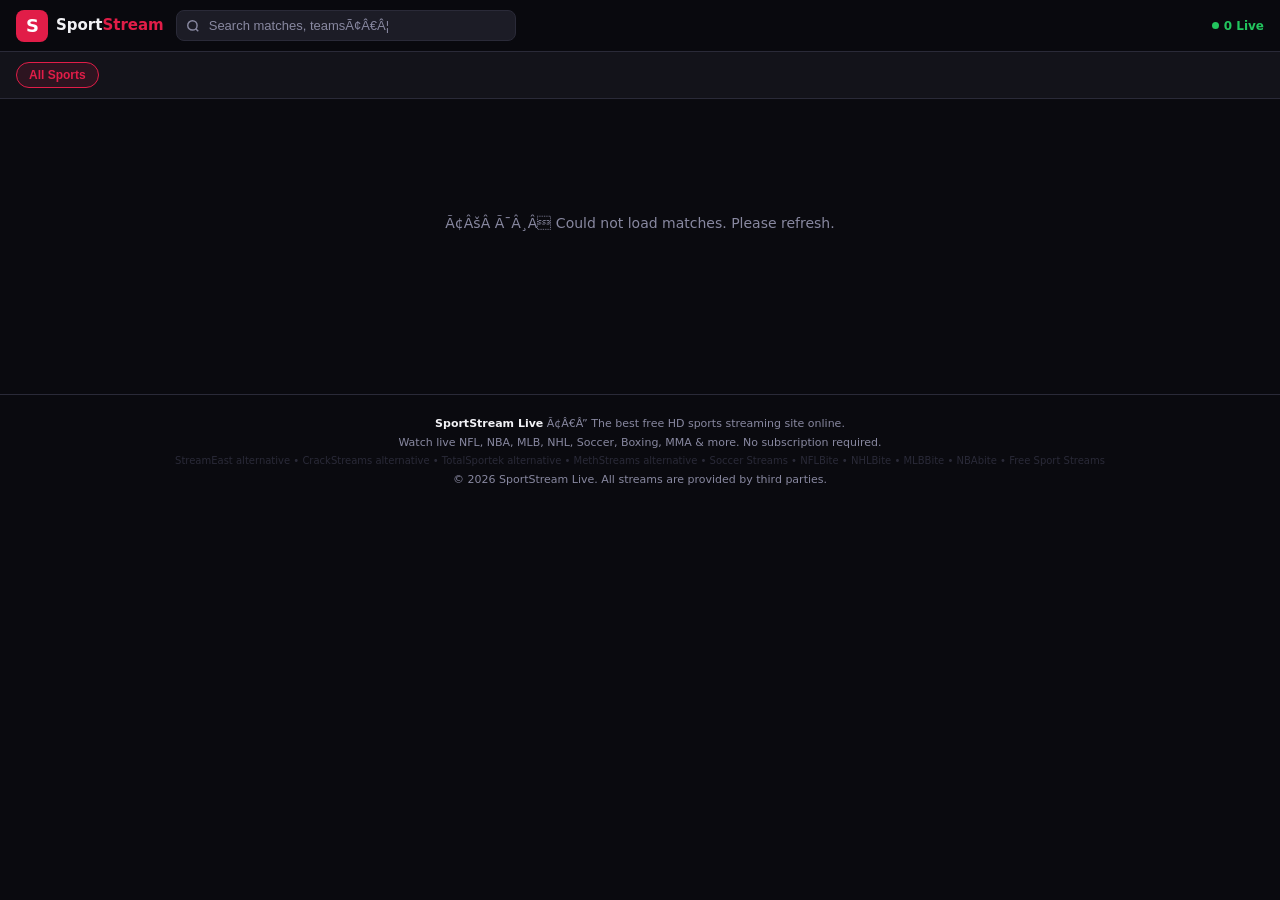
==== index.html @ 0fc3e932 "Initial site build [skip ci]" ====
<!DOCTYPE html>
<html lang="en">
<head>
  <meta charset="UTF-8" />
  <meta name="viewport" content="width=device-width, initial-scale=1.0" />
  <title>SportStream Live Ã¢Â€Â“ StreamEast & CrackStreams Alternative | Free Sports Streaming</title>
  <meta name="description" content="Best StreamEast alternative. Watch free live sports streams like CrackStreams, TotalSportek & MethStreams. NFL, NBA, MLB, NHL, Soccer, Boxing, MMA streams Ã¢Â€Â“ no subscription needed." />
  <meta name="keywords" content="streameast, crackstreams, totalsportek, methstreams, soccer streams, nfl bite, nhl bite, mlb bite, nba bite, live sports streaming, free sports streams, streameast alternative, crackstreams live, watch sports online, live football stream, live soccer stream, NFL stream, NBA stream, MLB stream, NHL stream, boxing stream, MMA stream, UFC stream, live match streaming, sports live TV, HD sports stream, sport stream free, watch live games online, sports streaming 2026, streameast.live, nflbite, nhlbite, mlbbite, nbabite, free nfl streams, free nba streams, free soccer streams" />
  <meta name="robots" content="index, follow, max-image-preview:large, max-snippet:-1, max-video-preview:-1" />
  <meta name="author" content="SportStream Live" />
  <link rel="canonical" href="https://arkhan66648.github.io/streamymaxapi-primary/" />

  <!-- Open Graph -->
  <meta property="og:type" content="website" />
  <meta property="og:title" content="SportStream Live Ã¢Â€Â“ StreamEast & CrackStreams Alternative | Free Sports Streaming" />
  <meta property="og:description" content="Top StreamEast & CrackStreams alternative. Free HD sports streams Ã¢Â€Â“ NFL, NBA, MLB, NHL, Soccer, Boxing, MMA. Watch all today's live matches free." />
  <meta property="og:url" content="https://arkhan66648.github.io/streamymaxapi-primary/" />
  <meta property="og:site_name" content="SportStream Live" />
  <meta property="og:image" content="https://arkhan66648.github.io/streamymaxapi-primary/og-image.png" />

  <!-- Twitter Card -->
  <meta name="twitter:card" content="summary_large_image" />
  <meta name="twitter:title" content="SportStream Live Ã¢Â€Â“ StreamEast & CrackStreams Alternative" />
  <meta name="twitter:description" content="Best free sports streaming site. StreamEast, CrackStreams, TotalSportek alternative Ã¢Â€Â“ Soccer, NFL, NBA, NHL, MLB, Boxing, MMA live streams." />

  <!-- Schema.org structured data -->
  <script type="application/ld+json">
  {
    "@context": "https://schema.org",
    "@type": "WebSite",
    "name": "SportStream Live",
    "url": "https://arkhan66648.github.io/streamymaxapi-primary/",
    "description": "Best StreamEast and CrackStreams alternative. Free live sports streaming Ã¢Â€Â“ Soccer, NFL, NBA, MLB, NHL, Boxing, MMA. Better than TotalSportek, MethStreams, NFLBite, NHLBite, MLBBite.",
    "potentialAction": {
      "@type": "SearchAction",
      "target": "https://arkhan66648.github.io/streamymaxapi-primary/?q={search_term_string}",
      "query-input": "required name=search_term_string"
    }
  }
  </script>

  <!-- Favicons Ã¢Â€Â“ SVG "S" letter -->
  <link rel="icon" type="image/svg+xml" href="data:image/svg+xml,%3Csvg xmlns='http://www.w3.org/2000/svg' viewBox='0 0 32 32'%3E%3Crect width='32' height='32' rx='8' fill='%23e11d48'/%3E%3Ctext x='50%25' y='50%25' dominant-baseline='central' text-anchor='middle' font-family='Arial Black,sans-serif' font-weight='900' font-size='20' fill='white'%3ES%3C/text%3E%3C/svg%3E" />
  <link rel="apple-touch-icon" href="data:image/svg+xml,%3Csvg xmlns='http://www.w3.org/2000/svg' viewBox='0 0 180 180'%3E%3Crect width='180' height='180' rx='40' fill='%23e11d48'/%3E%3Ctext x='50%25' y='50%25' dominant-baseline='central' text-anchor='middle' font-family='Arial Black,sans-serif' font-weight='900' font-size='110' fill='white'%3ES%3C/text%3E%3C/svg%3E" />
  <meta name="theme-color" content="#e11d48" />

  <style>
    *, *::before, *::after { box-sizing: border-box; margin: 0; padding: 0; }

    :root {
      --red: #e11d48;
      --red-dark: #be123c;
      --bg: #0a0a0f;
      --surface: #13131a;
      --surface2: #1c1c26;
      --border: #2a2a38;
      --text: #f1f1f5;
      --muted: #8888a0;
      --live: #22c55e;
      --radius: 10px;
      --font: -apple-system, BlinkMacSystemFont, 'Segoe UI', system-ui, sans-serif;
    }

    html { scroll-behavior: smooth; }

    body {
      font-family: var(--font);
      background: var(--bg);
      color: var(--text);
      min-height: 100vh;
      font-size: 14px;
      line-height: 1.5;
    }

    /* HEADER */
    header {
      position: sticky;
      top: 0;
      z-index: 100;
      background: rgba(10,10,15,0.92);
      backdrop-filter: blur(12px);
      border-bottom: 1px solid var(--border);
      padding: 0 16px;
      height: 52px;
      display: flex;
      align-items: center;
      gap: 12px;
    }

    .logo {
      display: flex;
      align-items: center;
      gap: 8px;
      text-decoration: none;
      flex-shrink: 0;
    }

    .logo-icon {
      width: 32px;
      height: 32px;
      background: var(--red);
      border-radius: 8px;
      display: flex;
      align-items: center;
      justify-content: center;
      font-weight: 900;
      font-size: 18px;
      color: #fff;
      letter-spacing: -1px;
    }

    .logo-text {
      font-weight: 700;
      font-size: 15px;
      color: var(--text);
    }

    .logo-text span { color: var(--red); }

    .search-wrap {
      flex: 1;
      max-width: 340px;
      position: relative;
    }

    .search-wrap svg {
      position: absolute;
      left: 10px;
      top: 50%;
      transform: translateY(-50%);
      color: var(--muted);
      pointer-events: none;
    }

    #searchInput {
      width: 100%;
      background: var(--surface2);
      border: 1px solid var(--border);
      border-radius: 8px;
      padding: 7px 10px 7px 32px;
      color: var(--text);
      font-size: 13px;
      outline: none;
      transition: border-color .2s;
    }

    #searchInput:focus { border-color: var(--red); }
    #searchInput::placeholder { color: var(--muted); }

    .live-badge-header {
      margin-left: auto;
      display: flex;
      align-items: center;
      gap: 5px;
      font-size: 12px;
      font-weight: 600;
      color: var(--live);
    }

    .pulse {
      width: 7px; height: 7px;
      background: var(--live);
      border-radius: 50%;
      animation: pulse 1.4s infinite;
    }

    @keyframes pulse {
      0%, 100% { opacity: 1; transform: scale(1); }
      50% { opacity: .5; transform: scale(1.4); }
    }

    /* CATEGORIES */
    .cats-wrap {
      overflow-x: auto;
      scrollbar-width: none;
      padding: 10px 16px;
      background: var(--surface);
      border-bottom: 1px solid var(--border);
    }

    .cats-wrap::-webkit-scrollbar { display: none; }

    .cats {
      display: flex;
      gap: 8px;
      width: max-content;
    }

    .cat-btn {
      display: flex;
      align-items: center;
      gap: 6px;
      padding: 5px 12px;
      border-radius: 20px;
      border: 1px solid var(--border);
      background: var(--surface2);
      color: var(--muted);
      font-size: 12px;
      font-weight: 500;
      cursor: pointer;
      transition: all .18s;
      white-space: nowrap;
    }

    .cat-btn img { width: 16px; height: 16px; object-fit: contain; }

    .cat-btn:hover, .cat-btn.active {
      border-color: var(--red);
      color: var(--text);
      background: rgba(225,29,72,.12);
    }

    .cat-btn.active { color: var(--red); font-weight: 600; }

    /* MAIN */
    main { padding: 14px 16px 60px; max-width: 900px; margin: 0 auto; }

    .section-title {
      font-size: 13px;
      font-weight: 700;
      color: var(--muted);
      text-transform: uppercase;
      letter-spacing: .06em;
      margin-bottom: 10px;
      display: flex;
      align-items: center;
      gap: 6px;
    }

    .section-title .count {
      background: var(--surface2);
      border: 1px solid var(--border);
      border-radius: 10px;
      padding: 1px 6px;
      font-size: 11px;
      color: var(--muted);
    }

    /* MATCH CARD */
    .matches-grid {
      display: flex;
      flex-direction: column;
      gap: 6px;
      margin-bottom: 20px;
    }

    .match-card {
      background: var(--surface);
      border: 1px solid var(--border);
      border-radius: var(--radius);
      overflow: hidden;
      transition: border-color .18s, background .18s;
      cursor: pointer;
    }

    .match-card:hover {
      border-color: rgba(225,29,72,.4);
      background: var(--surface2);
    }

    .match-card.live-card {
      border-color: rgba(34,197,94,.25);
    }

    .match-main {
      display: flex;
      align-items: center;
      gap: 10px;
      padding: 10px 12px;
    }

    .sport-icon {
      width: 28px;
      height: 28px;
      flex-shrink: 0;
      object-fit: contain;
      filter: brightness(0.85);
    }

    .match-teams {
      flex: 1;
      min-width: 0;
    }

    .teams-row {
      display: flex;
      align-items: center;
      gap: 6px;
    }

    .team-logo {
      width: 20px;
      height: 20px;
      object-fit: contain;
      flex-shrink: 0;
    }

    .team-name {
      font-size: 13px;
      font-weight: 600;
      white-space: nowrap;
      overflow: hidden;
      text-overflow: ellipsis;
      color: var(--text);
    }

    .vs-sep {
      font-size: 10px;
      color: var(--muted);
      font-weight: 700;
      flex-shrink: 0;
    }

    .match-meta {
      display: flex;
      align-items: center;
      gap: 6px;
      margin-top: 3px;
    }

    .badge-live {
      display: inline-flex;
      align-items: center;
      gap: 3px;
      background: rgba(34,197,94,.15);
      color: var(--live);
      border: 1px solid rgba(34,197,94,.3);
      border-radius: 4px;
      font-size: 10px;
      font-weight: 700;
      padding: 1px 5px;
      text-transform: uppercase;
    }

    .badge-live::before {
      content: '';
      width: 5px; height: 5px;
      background: var(--live);
      border-radius: 50%;
      animation: pulse 1.4s infinite;
    }

    .match-time {
      font-size: 11px;
      color: var(--muted);
    }

    .cat-label {
      font-size: 10px;
      color: var(--muted);
      border: 1px solid var(--border);
      border-radius: 4px;
      padding: 1px 5px;
    }

    .match-action {
      flex-shrink: 0;
      display: flex;
      flex-direction: column;
      align-items: flex-end;
      gap: 4px;
    }

    .stream-count {
      font-size: 11px;
      color: var(--muted);
    }

    .watch-btn {
      background: var(--red);
      color: #fff;
      border: none;
      border-radius: 6px;
      padding: 5px 10px;
      font-size: 12px;
      font-weight: 600;
      cursor: pointer;
      display: flex;
      align-items: center;
      gap: 4px;
      transition: background .18s;
      white-space: nowrap;
    }

    .watch-btn:hover { background: var(--red-dark); }

    .watch-btn svg { flex-shrink: 0; }

    /* STREAMS PANEL */
    .streams-panel {
      border-top: 1px solid var(--border);
      background: var(--bg);
      display: none;
    }

    .streams-panel.open { display: block; }

    .streams-inner {
      padding: 10px 12px;
      display: flex;
      flex-wrap: wrap;
      gap: 6px;
    }

    .stream-link {
      display: inline-flex;
      align-items: center;
      gap: 5px;
      background: var(--surface2);
      border: 1px solid var(--border);
      border-radius: 6px;
      padding: 5px 10px;
      color: var(--text);
      text-decoration: none;
      font-size: 12px;
      font-weight: 500;
      transition: all .18s;
    }

    .stream-link:hover {
      border-color: var(--red);
      color: var(--red);
    }

    .lang-flag {
      font-size: 13px;
    }

    /* PLAYER MODAL */
    #playerModal {
      display: none;
      position: fixed;
      inset: 0;
      z-index: 200;
      background: rgba(0,0,0,.85);
      backdrop-filter: blur(4px);
      align-items: center;
      justify-content: center;
      padding: 16px;
    }

    #playerModal.open { display: flex; }

    .modal-box {
      background: var(--surface);
      border: 1px solid var(--border);
      border-radius: 12px;
      width: 100%;
      max-width: 820px;
      overflow: hidden;
      position: relative;
    }

    .modal-header {
      display: flex;
      align-items: center;
      justify-content: space-between;
      padding: 10px 14px;
      border-bottom: 1px solid var(--border);
    }

    .modal-title {
      font-size: 14px;
      font-weight: 700;
      white-space: nowrap;
      overflow: hidden;
      text-overflow: ellipsis;
    }

    .modal-close {
      width: 28px; height: 28px;
      background: var(--surface2);
      border: 1px solid var(--border);
      border-radius: 6px;
      color: var(--text);
      cursor: pointer;
      display: flex;
      align-items: center;
      justify-content: center;
      flex-shrink: 0;
      margin-left: 10px;
    }

    .modal-close:hover { background: rgba(225,29,72,.2); border-color: var(--red); }

    .modal-streams {
      padding: 8px 14px;
      display: flex;
      gap: 6px;
      flex-wrap: wrap;
      border-bottom: 1px solid var(--border);
    }

    .modal-stream-btn {
      padding: 4px 10px;
      border-radius: 6px;
      border: 1px solid var(--border);
      background: var(--surface2);
      color: var(--muted);
      font-size: 12px;
      cursor: pointer;
      transition: all .15s;
    }

    .modal-stream-btn.active, .modal-stream-btn:hover {
      border-color: var(--red);
      color: var(--text);
      background: rgba(225,29,72,.12);
    }

    .modal-stream-btn.active { color: var(--red); font-weight: 600; }

    .player-wrap {
      position: relative;
      padding-bottom: 56.25%;
      height: 0;
      background: #000;
    }

    .player-wrap iframe {
      position: absolute;
      inset: 0;
      width: 100%;
      height: 100%;
      border: none;
    }

    /* LOADING / EMPTY */
    .loader {
      display: flex;
      flex-direction: column;
      align-items: center;
      justify-content: center;
      padding: 60px 20px;
      gap: 12px;
      color: var(--muted);
    }

    .spinner {
      width: 32px; height: 32px;
      border: 3px solid var(--border);
      border-top-color: var(--red);
      border-radius: 50%;
      animation: spin .7s linear infinite;
    }

    @keyframes spin { to { transform: rotate(360deg); } }

    .empty-msg {
      text-align: center;
      padding: 40px 20px;
      color: var(--muted);
    }

    /* FOOTER */
    footer {
      text-align: center;
      padding: 20px 16px;
      color: var(--muted);
      font-size: 11px;
      border-top: 1px solid var(--border);
      line-height: 1.7;
    }

    footer strong { color: var(--text); }

    /* Ã¢Â”Â€Ã¢Â”Â€ RESPONSIVE Ã¢Â”Â€Ã¢Â”Â€ */

    /* Hide logo text on very small screens to give search room */
    @media (max-width: 380px) {
      .logo-text { display: none; }
      header { gap: 8px; padding: 0 10px; }
      .search-wrap { max-width: none; }
      #searchInput { font-size: 12px; padding: 6px 8px 6px 28px; }
    }

    /* Tiny cards: stack team names vertically, hide stream count */
    @media (max-width: 480px) {
      .match-main { padding: 8px 10px; gap: 8px; }
      .sport-icon { width: 22px; height: 22px; }
      .team-logo { width: 16px; height: 16px; }
      .teams-row { flex-wrap: wrap; gap: 4px; }
      .team-name { font-size: 12px; max-width: calc(50vw - 60px); }
      .vs-sep { font-size: 9px; }
      .stream-count { display: none; }
      .watch-btn { padding: 5px 8px; font-size: 11px; }
      .cat-label { display: none; }
      main { padding: 10px 10px 60px; }
      .cats-wrap { padding: 8px 10px; }
    }

    @media (min-width: 481px) {
      .matches-grid { gap: 8px; }
      .match-main { padding: 11px 13px; }
      .team-name { font-size: 13px; }
    }

    @media (min-width: 640px) {
      .team-name { font-size: 14px; }
      main { max-width: 760px; }
    }

    @media (min-width: 900px) {
      main { max-width: 900px; }
    }
  </style>
</head>
<body>

<header>
  <a href="/" class="logo" aria-label="SportStream Live Home">
    <div class="logo-icon">S</div>
    <span class="logo-text">Sport<span>Stream</span></span>
  </a>
  <div class="search-wrap">
    <svg width="14" height="14" viewBox="0 0 24 24" fill="none" stroke="currentColor" stroke-width="2.5"><circle cx="11" cy="11" r="8"/><path d="m21 21-4.35-4.35"/></svg>
    <input type="search" id="searchInput" placeholder="Search matches, teamsÃ¢Â€Â¦" autocomplete="off" />
  </div>
  <div class="live-badge-header">
    <div class="pulse"></div>
    <span id="liveCount">0 Live</span>
  </div>
</header>

<nav class="cats-wrap" aria-label="Sport categories">
  <div class="cats" id="catsList">
    <button class="cat-btn active" data-id="all">All Sports</button>
  </div>
</nav>

<main id="mainContent">
  <div class="loader" id="loader">
    <div class="spinner"></div>
    <span>Loading matchesÃ¢Â€Â¦</span>
  </div>
  <div id="matchesContainer"></div>
</main>

<!-- Player Modal -->
<div id="playerModal" role="dialog" aria-modal="true" aria-label="Watch stream">
  <div class="modal-box">
    <div class="modal-header">
      <div class="modal-title" id="modalTitle">LoadingÃ¢Â€Â¦</div>
      <button class="modal-close" id="modalClose" aria-label="Close player">
        <svg width="14" height="14" viewBox="0 0 24 24" fill="none" stroke="currentColor" stroke-width="2.5"><path d="M18 6 6 18M6 6l12 12"/></svg>
      </button>
    </div>
    <div class="modal-streams" id="modalStreams"></div>
    <div class="player-wrap">
      <iframe id="playerIframe" allowfullscreen allow="autoplay; encrypted-media" loading="lazy" title="Live sport stream"></iframe>
    </div>
  </div>
</div>

<footer>
  <strong>SportStream Live</strong> Ã¢Â€Â” The best free HD sports streaming site online.<br>
  Watch live NFL, NBA, MLB, NHL, Soccer, Boxing, MMA &amp; more. No subscription required.<br>
  <span style="color:var(--border);font-size:10px;">
    StreamEast alternative &bull; CrackStreams alternative &bull; TotalSportek alternative &bull; MethStreams alternative &bull;
    Soccer Streams &bull; NFLBite &bull; NHLBite &bull; MLBBite &bull; NBAbite &bull; Free Sport Streams
  </span><br>
  &copy; <span id="yr"></span> SportStream Live. All streams are provided by third parties.
</footer>

<script>

  const API_MATCHES = 'https://ws.kora-api.space/api/matches';
  const API_CATS = 'https://ws.kora-api.space/api/categories';

  const LANG_FLAGS = {
    English: 'Ã°ÂŸÂ‡Â¬Ã°ÂŸÂ‡Â§', Spanish: 'Ã°ÂŸÂ‡ÂªÃ°ÂŸÂ‡Â¸', Italian: 'Ã°ÂŸÂ‡Â®Ã°ÂŸÂ‡Â¹', Italien: 'Ã°ÂŸÂ‡Â®Ã°ÂŸÂ‡Â¹',
    Deutch: 'Ã°ÂŸÂ‡Â©Ã°ÂŸÂ‡Âª', French: 'Ã°ÂŸÂ‡Â«Ã°ÂŸÂ‡Â·', Portuguese: 'Ã°ÂŸÂ‡ÂµÃ°ÂŸÂ‡Â¹', Arabic: 'Ã°ÂŸÂ‡Â¸Ã°ÂŸÂ‡Â¦',
  };

  const SPORT_EMOJIS = {
    Soccer: 'Ã¢ÂšÂ½', Football: 'Ã°ÂŸÂÂˆ', Basketball: 'Ã°ÂŸÂÂ€', Baseball: 'Ã¢ÂšÂ¾',
    Hockey: 'Ã°ÂŸÂÂ’', Boxing: 'Ã°ÂŸÂ¥ÂŠ', mma: 'Ã°ÂŸÂ¥Â‹', wrestling: 'Ã°ÂŸÂ¤Â¼', racing: 'Ã°ÂŸÂÂŽÃ¯Â¸Â',
    wwe: 'Ã°ÂŸÂ¤Â¼', football: 'Ã°ÂŸÂÂˆ', basketball: 'Ã°ÂŸÂÂ€',
  };

  let allMatches = [];
  let categories = [];
  let activeCategory = 'all';
  let searchQuery = '';
  let openCardId = null;

  document.getElementById('yr').textContent = new Date().getFullYear();

  function matchesUrl(page = 1) {
    return `${API_MATCHES}?per_page=100&page=${page}`;
  }

  async function fetchAll() {
    try {
      const [mRes, cRes] = await Promise.all([
        fetch(matchesUrl(1)),
        fetch(API_CATS),
      ]);
      const mData = await mRes.json();
      const cData = await cRes.json();

      // handle pagination
      allMatches = mData.data || [];
      if (mData.total > (mData.per_page * (mData.page || 1))) {
        const pages = Math.ceil(mData.total / mData.per_page);
        const extra = await Promise.all(
          Array.from({ length: pages - 1 }, (_, i) =>
            fetch(matchesUrl(i + 2)).then(r => r.json())
          )
        );
        extra.forEach(p => { allMatches = allMatches.concat(p.data || []); });
      }

      categories = cData;
      renderCategories();
      renderMatches();

      const live = allMatches.filter(m => m.is_live).length;
      document.getElementById('liveCount').textContent = live + ' Live';
    } catch (e) {
      document.getElementById('loader').innerHTML = '<div class="empty-msg">Ã¢ÂšÂ Ã¯Â¸Â Could not load matches. Please refresh.</div>';
    }
  }

  function slugify(name) {
    return name.toLowerCase().replace(/\s+/g, '-').replace(/[^a-z0-9-]/g, '');
  }

  function renderCategories() {
    const wrap = document.getElementById('catsList');
    wrap.innerHTML = '<button class="cat-btn" data-id="all" data-slug="all">All Sports</button>';
    categories.forEach(c => {
      const btn = document.createElement('button');
      btn.className = 'cat-btn';
      btn.dataset.id = c.id;
      btn.dataset.slug = slugify(c.name);
      btn.innerHTML = `<img src="${c.image}" alt="${c.name}" loading="lazy" onerror="this.style.display='none'" />${c.name}`;
      wrap.appendChild(btn);
    });

    applyHashToTabs();

    wrap.addEventListener('click', e => {
      const btn = e.target.closest('.cat-btn');
      if (!btn) return;
      const slug = btn.dataset.slug;
      location.hash = slug === 'all' ? '' : slug;
    });
  }

  function applyHashToTabs() {
    const hash = location.hash.replace('#', '').toLowerCase();
    const wrap = document.getElementById('catsList');
    const btns = wrap.querySelectorAll('.cat-btn');
    let matched = false;
    btns.forEach(btn => {
      const isMatch = hash ? btn.dataset.slug === hash : btn.dataset.id === 'all';
      btn.classList.toggle('active', isMatch);
      if (isMatch) {
        activeCategory = btn.dataset.id;
        matched = true;
        btn.scrollIntoView({ inline: 'center', block: 'nearest', behavior: 'smooth' });
      }
    });
    if (!matched) {
      btns[0]?.classList.add('active');
      activeCategory = 'all';
    }
    openCardId = null;
    renderMatches();
  }

  window.addEventListener('hashchange', () => {
    if (categories.length) applyHashToTabs();
  });

  function filteredMatches() {
    let ms = allMatches;
    if (activeCategory !== 'all') {
      ms = ms.filter(m => String(m.category?.id) === String(activeCategory));
    }
    if (searchQuery) {
      const q = searchQuery.toLowerCase();
      ms = ms.filter(m => m.name.toLowerCase().includes(q) || (m.category?.name || '').toLowerCase().includes(q));
    }
    // live first, then by start time
    return ms.sort((a, b) => {
      if (a.is_live !== b.is_live) return a.is_live ? -1 : 1;
      return new Date(a.begin_at) - new Date(b.begin_at);
    });
  }

  function formatTime(iso) {
    const d = new Date(iso);
    const now = new Date();
    const diff = d - now;
    if (diff < 0 && diff > -7200000) return 'Started';
    if (diff >= 0 && diff < 3600000) {
      const m = Math.round(diff / 60000);
      return `In ${m}m`;
    }
    return d.toLocaleTimeString([], { hour: '2-digit', minute: '2-digit' });
  }

  function renderMatches() {
    document.getElementById('loader').style.display = 'none';
    const container = document.getElementById('matchesContainer');
    const ms = filteredMatches();

    if (!ms.length) {
      container.innerHTML = '<div class="empty-msg">No matches found.</div>';
      return;
    }

    // Group by category
    const groups = {};
    ms.forEach(m => {
      const key = m.category?.name || 'Other';
      if (!groups[key]) groups[key] = { cat: m.category, items: [] };
      groups[key].items.push(m);
    });

    let html = '';
    for (const [name, group] of Object.entries(groups)) {
      const liveInGroup = group.items.filter(x => x.is_live).length;
      const emoji = SPORT_EMOJIS[group.cat?.sport_code] || 'Ã°ÂŸÂÂ†';
      html += `<div class="section-title">${emoji} ${name} <span class="count">${group.items.length}</span>${liveInGroup ? `<span class="badge-live">${liveInGroup} live</span>` : ''}</div>`;
      html += '<div class="matches-grid">';
      group.items.forEach(m => {
        html += buildCard(m);
      });
      html += '</div>';
    }

    container.innerHTML = html;

    container.querySelectorAll('.match-card').forEach(card => {
      card.addEventListener('click', () => {
        const panel = card.querySelector('.streams-panel');
        const id = +card.dataset.id;
        const isOpen = panel.classList.contains('open');
        document.querySelectorAll('.streams-panel.open').forEach(p => p.classList.remove('open'));
        if (!isOpen) {
          panel.classList.add('open');
          openCardId = id;
        } else {
          openCardId = null;
        }
      });
    });
  }

  function buildCard(m) {
    const [t1, t2] = m.name.split(' vs ');
    const hasLogos = m.logo_team1 || m.logo_team2;
    const time = formatTime(m.begin_at);
    const streamCount = m.streams?.length || 0;

    const streamsHtml = (m.streams || []).map((s, i) => {
      const flag = LANG_FLAGS[s.lang] || 'Ã°ÂŸÂŒÂ';
      return `<a href="https://strm01.app/watch.html?id=${m.id}&s=${i}" class="stream-link" title="Watch ${m.name} live stream in ${s.lang}" onclick="event.stopPropagation()">
        <svg width="10" height="10" viewBox="0 0 24 24" fill="currentColor"><path d="M8 5v14l11-7z"/></svg>
        <span class="lang-flag">${flag}</span> ${s.lang || 'Stream ' + (i + 1)}
      </a>`;
    }).join('');

    const isOpen = openCardId === m.id;

    return `
    <article class="match-card${m.is_live ? ' live-card' : ''}" data-id="${m.id}" itemscope itemtype="https://schema.org/SportsEvent">
      <div class="match-main">
        <img class="sport-icon" src="${m.category?.image || ''}" alt="${m.category?.name || 'Sport'}" loading="lazy" onerror="this.style.display='none'" />
        <div class="match-teams">
          <div class="teams-row">
            ${m.logo_team1 ? `<img class="team-logo" src="${m.logo_team1}" alt="${t1 || ''}" loading="lazy" />` : ''}
            <span class="team-name" itemprop="name">${t1 || m.name}</span>
            ${t2 ? `<span class="vs-sep">vs</span>` : ''}
            ${m.logo_team2 && t2 ? `<img class="team-logo" src="${m.logo_team2}" alt="${t2}" loading="lazy" />` : ''}
            ${t2 ? `<span class="team-name">${t2}</span>` : ''}
          </div>
          <div class="match-meta">
            ${m.is_live ? `<span class="badge-live">Live</span>` : `<span class="match-time">Ã¢ÂÂ° ${time}</span>`}
            <span class="cat-label">${m.category?.name || ''}</span>
          </div>
        </div>
        <div class="match-action">
          <span class="stream-count">${streamCount} stream${streamCount !== 1 ? 's' : ''}</span>
          <a class="watch-btn" href="https://000007.mov/watch.html?id=${m.id}" aria-label="Watch ${m.name} live stream" onclick="event.stopPropagation()">
            <svg width="11" height="11" viewBox="0 0 24 24" fill="currentColor"><path d="M8 5v14l11-7z"/></svg>
            Watch
          </a>
        </div>
      </div>
      <div class="streams-panel${isOpen ? ' open' : ''}">
        <div class="streams-inner">${streamsHtml}</div>
      </div>
    </article>`;
  }

  // Modal
  function openModal(m) {
    const modal = document.getElementById('playerModal');
    document.getElementById('modalTitle').textContent = m.name;
    const streamsEl = document.getElementById('modalStreams');
    const iframe = document.getElementById('playerIframe');

    streamsEl.innerHTML = '';
    const streams = m.streams || [];
    if (!streams.length) return;

    streams.forEach((s, i) => {
      const flag = LANG_FLAGS[s.lang] || 'Ã°ÂŸÂŒÂ';
      const btn = document.createElement('button');
      btn.className = 'modal-stream-btn' + (i === 0 ? ' active' : '');
      btn.textContent = `${flag} ${s.lang || 'Stream ' + (i + 1)}`;
      btn.addEventListener('click', () => {
        streamsEl.querySelectorAll('.modal-stream-btn').forEach(b => b.classList.remove('active'));
        btn.classList.add('active');
        iframe.src = s.url;
      });
      streamsEl.appendChild(btn);
    });

    iframe.src = streams[0].url;
    modal.classList.add('open');
    document.body.style.overflow = 'hidden';
  }

  document.getElementById('modalClose').addEventListener('click', closeModal);
  document.getElementById('playerModal').addEventListener('click', e => {
    if (e.target === document.getElementById('playerModal')) closeModal();
  });
  document.addEventListener('keydown', e => { if (e.key === 'Escape') closeModal(); });

  function closeModal() {
    document.getElementById('playerModal').classList.remove('open');
    document.getElementById('playerIframe').src = '';
    document.body.style.overflow = '';
  }

  // Search
  document.getElementById('searchInput').addEventListener('input', e => {
    searchQuery = e.target.value.trim();
    openCardId = null;
    renderMatches();
  });

  // Auto-refresh every 60s
  fetchAll();
  setInterval(fetchAll, 60000);
</script>
<script type="module" src="https://static.cloudflareinsights.com/beacon.min.js/v4513226cdae34746b4dedf0b4dfa099e1781791509496" integrity="sha512-ZE9pZaUXND66v380QUtch/5sE9tPFh2zg45pR2PB0CVkCtOREv2AJKkSidISWkysEuQ0EH8faUU5du78bx87UQ==" data-cf-beacon='{"version":"2024.11.0","token":"fd994647b9224438ae2b66527461a7ad","r":1}' crossorigin="anonymous"></script>
</body>
</html>
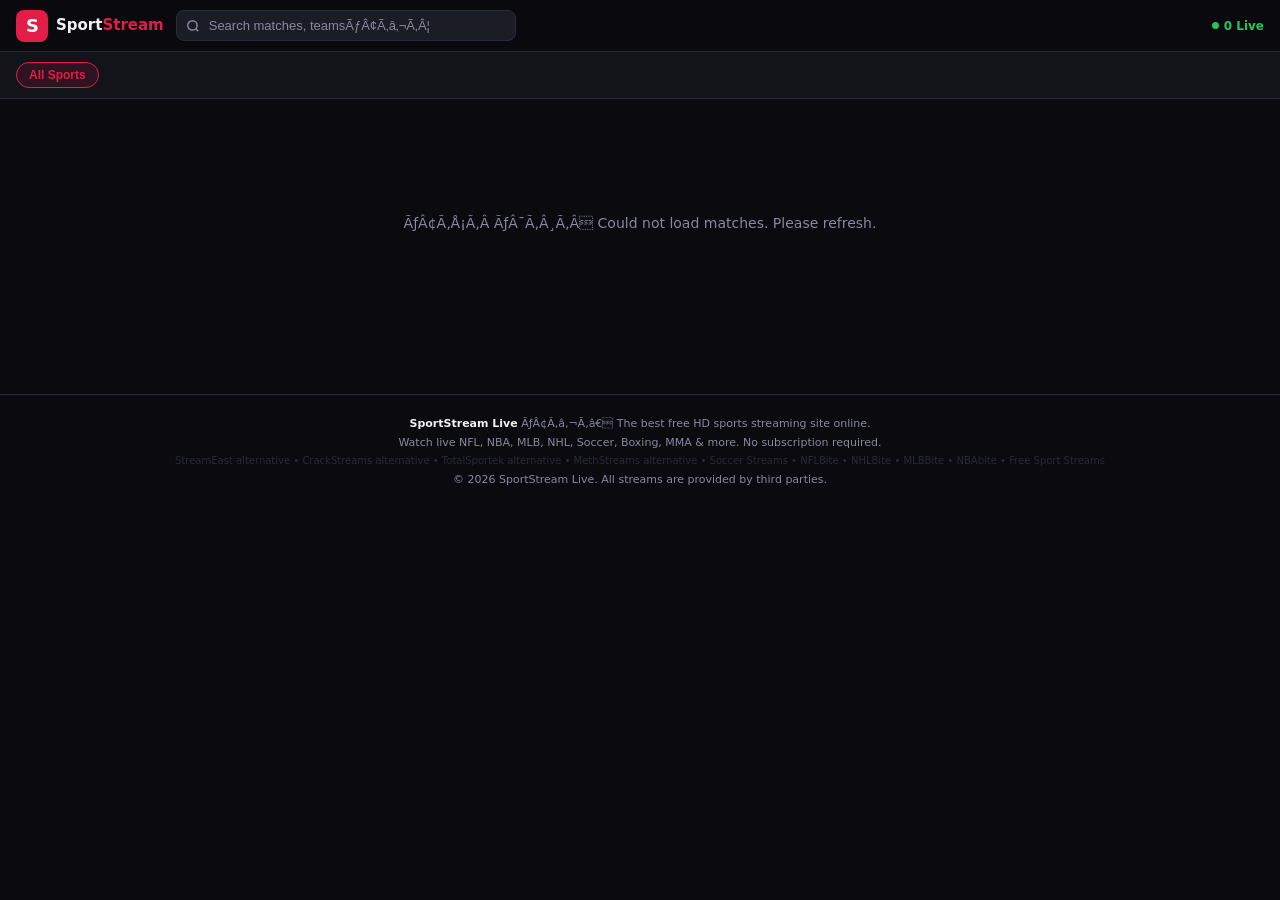
==== commit 407c08d3: "Replace github.io URLs with custom domains [skip ci]" ====
--- a/index.html
+++ b/index.html
@@ -3,25 +3,25 @@
 <head>
   <meta charset="UTF-8" />
   <meta name="viewport" content="width=device-width, initial-scale=1.0" />
-  <title>SportStream Live Ã¢Â€Â“ StreamEast & CrackStreams Alternative | Free Sports Streaming</title>
-  <meta name="description" content="Best StreamEast alternative. Watch free live sports streams like CrackStreams, TotalSportek & MethStreams. NFL, NBA, MLB, NHL, Soccer, Boxing, MMA streams Ã¢Â€Â“ no subscription needed." />
+  <title>SportStream Live ÃƒÂ¢Ã‚â‚¬Ã‚â€œ StreamEast & CrackStreams Alternative | Free Sports Streaming</title>
+  <meta name="description" content="Best StreamEast alternative. Watch free live sports streams like CrackStreams, TotalSportek & MethStreams. NFL, NBA, MLB, NHL, Soccer, Boxing, MMA streams ÃƒÂ¢Ã‚â‚¬Ã‚â€œ no subscription needed." />
   <meta name="keywords" content="streameast, crackstreams, totalsportek, methstreams, soccer streams, nfl bite, nhl bite, mlb bite, nba bite, live sports streaming, free sports streams, streameast alternative, crackstreams live, watch sports online, live football stream, live soccer stream, NFL stream, NBA stream, MLB stream, NHL stream, boxing stream, MMA stream, UFC stream, live match streaming, sports live TV, HD sports stream, sport stream free, watch live games online, sports streaming 2026, streameast.live, nflbite, nhlbite, mlbbite, nbabite, free nfl streams, free nba streams, free soccer streams" />
   <meta name="robots" content="index, follow, max-image-preview:large, max-snippet:-1, max-video-preview:-1" />
   <meta name="author" content="SportStream Live" />
-  <link rel="canonical" href="https://arkhan66648.github.io/streamymaxapi-primary/" />
+  <link rel="canonical" href="https://dofunstreams.cfd/" />
 
   <!-- Open Graph -->
   <meta property="og:type" content="website" />
-  <meta property="og:title" content="SportStream Live Ã¢Â€Â“ StreamEast & CrackStreams Alternative | Free Sports Streaming" />
-  <meta property="og:description" content="Top StreamEast & CrackStreams alternative. Free HD sports streams Ã¢Â€Â“ NFL, NBA, MLB, NHL, Soccer, Boxing, MMA. Watch all today's live matches free." />
-  <meta property="og:url" content="https://arkhan66648.github.io/streamymaxapi-primary/" />
+  <meta property="og:title" content="SportStream Live ÃƒÂ¢Ã‚â‚¬Ã‚â€œ StreamEast & CrackStreams Alternative | Free Sports Streaming" />
+  <meta property="og:description" content="Top StreamEast & CrackStreams alternative. Free HD sports streams ÃƒÂ¢Ã‚â‚¬Ã‚â€œ NFL, NBA, MLB, NHL, Soccer, Boxing, MMA. Watch all today's live matches free." />
+  <meta property="og:url" content="https://dofunstreams.cfd/" />
   <meta property="og:site_name" content="SportStream Live" />
-  <meta property="og:image" content="https://arkhan66648.github.io/streamymaxapi-primary/og-image.png" />
+  <meta property="og:image" content="https://dofunstreams.cfd/og-image.png" />
 
   <!-- Twitter Card -->
   <meta name="twitter:card" content="summary_large_image" />
-  <meta name="twitter:title" content="SportStream Live Ã¢Â€Â“ StreamEast & CrackStreams Alternative" />
-  <meta name="twitter:description" content="Best free sports streaming site. StreamEast, CrackStreams, TotalSportek alternative Ã¢Â€Â“ Soccer, NFL, NBA, NHL, MLB, Boxing, MMA live streams." />
+  <meta name="twitter:title" content="SportStream Live ÃƒÂ¢Ã‚â‚¬Ã‚â€œ StreamEast & CrackStreams Alternative" />
+  <meta name="twitter:description" content="Best free sports streaming site. StreamEast, CrackStreams, TotalSportek alternative ÃƒÂ¢Ã‚â‚¬Ã‚â€œ Soccer, NFL, NBA, NHL, MLB, Boxing, MMA live streams." />
 
   <!-- Schema.org structured data -->
   <script type="application/ld+json">
@@ -29,17 +29,17 @@
     "@context": "https://schema.org",
     "@type": "WebSite",
     "name": "SportStream Live",
-    "url": "https://arkhan66648.github.io/streamymaxapi-primary/",
-    "description": "Best StreamEast and CrackStreams alternative. Free live sports streaming Ã¢Â€Â“ Soccer, NFL, NBA, MLB, NHL, Boxing, MMA. Better than TotalSportek, MethStreams, NFLBite, NHLBite, MLBBite.",
+    "url": "https://dofunstreams.cfd/",
+    "description": "Best StreamEast and CrackStreams alternative. Free live sports streaming ÃƒÂ¢Ã‚â‚¬Ã‚â€œ Soccer, NFL, NBA, MLB, NHL, Boxing, MMA. Better than TotalSportek, MethStreams, NFLBite, NHLBite, MLBBite.",
     "potentialAction": {
       "@type": "SearchAction",
-      "target": "https://arkhan66648.github.io/streamymaxapi-primary/?q={search_term_string}",
+      "target": "https://dofunstreams.cfd/?q={search_term_string}",
       "query-input": "required name=search_term_string"
     }
   }
   </script>
 
-  <!-- Favicons Ã¢Â€Â“ SVG "S" letter -->
+  <!-- Favicons ÃƒÂ¢Ã‚â‚¬Ã‚â€œ SVG "S" letter -->
   <link rel="icon" type="image/svg+xml" href="data:image/svg+xml,%3Csvg xmlns='http://www.w3.org/2000/svg' viewBox='0 0 32 32'%3E%3Crect width='32' height='32' rx='8' fill='%23e11d48'/%3E%3Ctext x='50%25' y='50%25' dominant-baseline='central' text-anchor='middle' font-family='Arial Black,sans-serif' font-weight='900' font-size='20' fill='white'%3ES%3C/text%3E%3C/svg%3E" />
   <link rel="apple-touch-icon" href="data:image/svg+xml,%3Csvg xmlns='http://www.w3.org/2000/svg' viewBox='0 0 180 180'%3E%3Crect width='180' height='180' rx='40' fill='%23e11d48'/%3E%3Ctext x='50%25' y='50%25' dominant-baseline='central' text-anchor='middle' font-family='Arial Black,sans-serif' font-weight='900' font-size='110' fill='white'%3ES%3C/text%3E%3C/svg%3E" />
   <meta name="theme-color" content="#e11d48" />
@@ -564,7 +564,7 @@
 
     footer strong { color: var(--text); }
 
-    /* Ã¢Â”Â€Ã¢Â”Â€ RESPONSIVE Ã¢Â”Â€Ã¢Â”Â€ */
+    /* ÃƒÂ¢Ã‚â€Ã‚â‚¬ÃƒÂ¢Ã‚â€Ã‚â‚¬ RESPONSIVE ÃƒÂ¢Ã‚â€Ã‚â‚¬ÃƒÂ¢Ã‚â€Ã‚â‚¬ */
 
     /* Hide logo text on very small screens to give search room */
     @media (max-width: 380px) {
@@ -614,7 +614,7 @@
   </a>
   <div class="search-wrap">
     <svg width="14" height="14" viewBox="0 0 24 24" fill="none" stroke="currentColor" stroke-width="2.5"><circle cx="11" cy="11" r="8"/><path d="m21 21-4.35-4.35"/></svg>
-    <input type="search" id="searchInput" placeholder="Search matches, teamsÃ¢Â€Â¦" autocomplete="off" />
+    <input type="search" id="searchInput" placeholder="Search matches, teamsÃƒÂ¢Ã‚â‚¬Ã‚Â¦" autocomplete="off" />
   </div>
   <div class="live-badge-header">
     <div class="pulse"></div>
@@ -631,7 +631,7 @@
 <main id="mainContent">
   <div class="loader" id="loader">
     <div class="spinner"></div>
-    <span>Loading matchesÃ¢Â€Â¦</span>
+    <span>Loading matchesÃƒÂ¢Ã‚â‚¬Ã‚Â¦</span>
   </div>
   <div id="matchesContainer"></div>
 </main>
@@ -640,7 +640,7 @@
 <div id="playerModal" role="dialog" aria-modal="true" aria-label="Watch stream">
   <div class="modal-box">
     <div class="modal-header">
-      <div class="modal-title" id="modalTitle">LoadingÃ¢Â€Â¦</div>
+      <div class="modal-title" id="modalTitle">LoadingÃƒÂ¢Ã‚â‚¬Ã‚Â¦</div>
       <button class="modal-close" id="modalClose" aria-label="Close player">
         <svg width="14" height="14" viewBox="0 0 24 24" fill="none" stroke="currentColor" stroke-width="2.5"><path d="M18 6 6 18M6 6l12 12"/></svg>
       </button>
@@ -653,7 +653,7 @@
 </div>
 
 <footer>
-  <strong>SportStream Live</strong> Ã¢Â€Â” The best free HD sports streaming site online.<br>
+  <strong>SportStream Live</strong> ÃƒÂ¢Ã‚â‚¬Ã‚â€ The best free HD sports streaming site online.<br>
   Watch live NFL, NBA, MLB, NHL, Soccer, Boxing, MMA &amp; more. No subscription required.<br>
   <span style="color:var(--border);font-size:10px;">
     StreamEast alternative &bull; CrackStreams alternative &bull; TotalSportek alternative &bull; MethStreams alternative &bull;
@@ -668,14 +668,14 @@
   const API_CATS = 'https://ws.kora-api.space/api/categories';
 
   const LANG_FLAGS = {
-    English: 'Ã°ÂŸÂ‡Â¬Ã°ÂŸÂ‡Â§', Spanish: 'Ã°ÂŸÂ‡ÂªÃ°ÂŸÂ‡Â¸', Italian: 'Ã°ÂŸÂ‡Â®Ã°ÂŸÂ‡Â¹', Italien: 'Ã°ÂŸÂ‡Â®Ã°ÂŸÂ‡Â¹',
-    Deutch: 'Ã°ÂŸÂ‡Â©Ã°ÂŸÂ‡Âª', French: 'Ã°ÂŸÂ‡Â«Ã°ÂŸÂ‡Â·', Portuguese: 'Ã°ÂŸÂ‡ÂµÃ°ÂŸÂ‡Â¹', Arabic: 'Ã°ÂŸÂ‡Â¸Ã°ÂŸÂ‡Â¦',
+    English: 'ÃƒÂ°Ã‚Å¸Ã‚â€¡Ã‚Â¬ÃƒÂ°Ã‚Å¸Ã‚â€¡Ã‚Â§', Spanish: 'ÃƒÂ°Ã‚Å¸Ã‚â€¡Ã‚ÂªÃƒÂ°Ã‚Å¸Ã‚â€¡Ã‚Â¸', Italian: 'ÃƒÂ°Ã‚Å¸Ã‚â€¡Ã‚Â®ÃƒÂ°Ã‚Å¸Ã‚â€¡Ã‚Â¹', Italien: 'ÃƒÂ°Ã‚Å¸Ã‚â€¡Ã‚Â®ÃƒÂ°Ã‚Å¸Ã‚â€¡Ã‚Â¹',
+    Deutch: 'ÃƒÂ°Ã‚Å¸Ã‚â€¡Ã‚Â©ÃƒÂ°Ã‚Å¸Ã‚â€¡Ã‚Âª', French: 'ÃƒÂ°Ã‚Å¸Ã‚â€¡Ã‚Â«ÃƒÂ°Ã‚Å¸Ã‚â€¡Ã‚Â·', Portuguese: 'ÃƒÂ°Ã‚Å¸Ã‚â€¡Ã‚ÂµÃƒÂ°Ã‚Å¸Ã‚â€¡Ã‚Â¹', Arabic: 'ÃƒÂ°Ã‚Å¸Ã‚â€¡Ã‚Â¸ÃƒÂ°Ã‚Å¸Ã‚â€¡Ã‚Â¦',
   };
 
   const SPORT_EMOJIS = {
-    Soccer: 'Ã¢ÂšÂ½', Football: 'Ã°ÂŸÂÂˆ', Basketball: 'Ã°ÂŸÂÂ€', Baseball: 'Ã¢ÂšÂ¾',
-    Hockey: 'Ã°ÂŸÂÂ’', Boxing: 'Ã°ÂŸÂ¥ÂŠ', mma: 'Ã°ÂŸÂ¥Â‹', wrestling: 'Ã°ÂŸÂ¤Â¼', racing: 'Ã°ÂŸÂÂŽÃ¯Â¸Â',
-    wwe: 'Ã°ÂŸÂ¤Â¼', football: 'Ã°ÂŸÂÂˆ', basketball: 'Ã°ÂŸÂÂ€',
+    Soccer: 'ÃƒÂ¢Ã‚Å¡Ã‚Â½', Football: 'ÃƒÂ°Ã‚Å¸Ã‚ÂÃ‚Ë†', Basketball: 'ÃƒÂ°Ã‚Å¸Ã‚ÂÃ‚â‚¬', Baseball: 'ÃƒÂ¢Ã‚Å¡Ã‚Â¾',
+    Hockey: 'ÃƒÂ°Ã‚Å¸Ã‚ÂÃ‚â€™', Boxing: 'ÃƒÂ°Ã‚Å¸Ã‚Â¥Ã‚Å ', mma: 'ÃƒÂ°Ã‚Å¸Ã‚Â¥Ã‚â€¹', wrestling: 'ÃƒÂ°Ã‚Å¸Ã‚Â¤Ã‚Â¼', racing: 'ÃƒÂ°Ã‚Å¸Ã‚ÂÃ‚Å½ÃƒÂ¯Ã‚Â¸Ã‚Â',
+    wwe: 'ÃƒÂ°Ã‚Å¸Ã‚Â¤Ã‚Â¼', football: 'ÃƒÂ°Ã‚Å¸Ã‚ÂÃ‚Ë†', basketball: 'ÃƒÂ°Ã‚Å¸Ã‚ÂÃ‚â‚¬',
   };
 
   let allMatches = [];
@@ -718,7 +718,7 @@
       const live = allMatches.filter(m => m.is_live).length;
       document.getElementById('liveCount').textContent = live + ' Live';
     } catch (e) {
-      document.getElementById('loader').innerHTML = '<div class="empty-msg">Ã¢ÂšÂ Ã¯Â¸Â Could not load matches. Please refresh.</div>';
+      document.getElementById('loader').innerHTML = '<div class="empty-msg">ÃƒÂ¢Ã‚Å¡Ã‚Â ÃƒÂ¯Ã‚Â¸Ã‚Â Could not load matches. Please refresh.</div>';
     }
   }
 
@@ -823,7 +823,7 @@
     let html = '';
     for (const [name, group] of Object.entries(groups)) {
       const liveInGroup = group.items.filter(x => x.is_live).length;
-      const emoji = SPORT_EMOJIS[group.cat?.sport_code] || 'Ã°ÂŸÂÂ†';
+      const emoji = SPORT_EMOJIS[group.cat?.sport_code] || 'ÃƒÂ°Ã‚Å¸Ã‚ÂÃ‚â€ ';
       html += `<div class="section-title">${emoji} ${name} <span class="count">${group.items.length}</span>${liveInGroup ? `<span class="badge-live">${liveInGroup} live</span>` : ''}</div>`;
       html += '<div class="matches-grid">';
       group.items.forEach(m => {
@@ -857,7 +857,7 @@
     const streamCount = m.streams?.length || 0;
 
     const streamsHtml = (m.streams || []).map((s, i) => {
-      const flag = LANG_FLAGS[s.lang] || 'Ã°ÂŸÂŒÂ';
+      const flag = LANG_FLAGS[s.lang] || 'ÃƒÂ°Ã‚Å¸Ã‚Å’Ã‚Â';
       return `<a href="https://strm01.app/watch.html?id=${m.id}&s=${i}" class="stream-link" title="Watch ${m.name} live stream in ${s.lang}" onclick="event.stopPropagation()">
         <svg width="10" height="10" viewBox="0 0 24 24" fill="currentColor"><path d="M8 5v14l11-7z"/></svg>
         <span class="lang-flag">${flag}</span> ${s.lang || 'Stream ' + (i + 1)}
@@ -879,7 +879,7 @@
             ${t2 ? `<span class="team-name">${t2}</span>` : ''}
           </div>
           <div class="match-meta">
-            ${m.is_live ? `<span class="badge-live">Live</span>` : `<span class="match-time">Ã¢ÂÂ° ${time}</span>`}
+            ${m.is_live ? `<span class="badge-live">Live</span>` : `<span class="match-time">ÃƒÂ¢Ã‚ÂÃ‚Â° ${time}</span>`}
             <span class="cat-label">${m.category?.name || ''}</span>
           </div>
         </div>
@@ -909,7 +909,7 @@
     if (!streams.length) return;
 
     streams.forEach((s, i) => {
-      const flag = LANG_FLAGS[s.lang] || 'Ã°ÂŸÂŒÂ';
+      const flag = LANG_FLAGS[s.lang] || 'ÃƒÂ°Ã‚Å¸Ã‚Å’Ã‚Â';
       const btn = document.createElement('button');
       btn.className = 'modal-stream-btn' + (i === 0 ? ' active' : '');
       btn.textContent = `${flag} ${s.lang || 'Stream ' + (i + 1)}`;
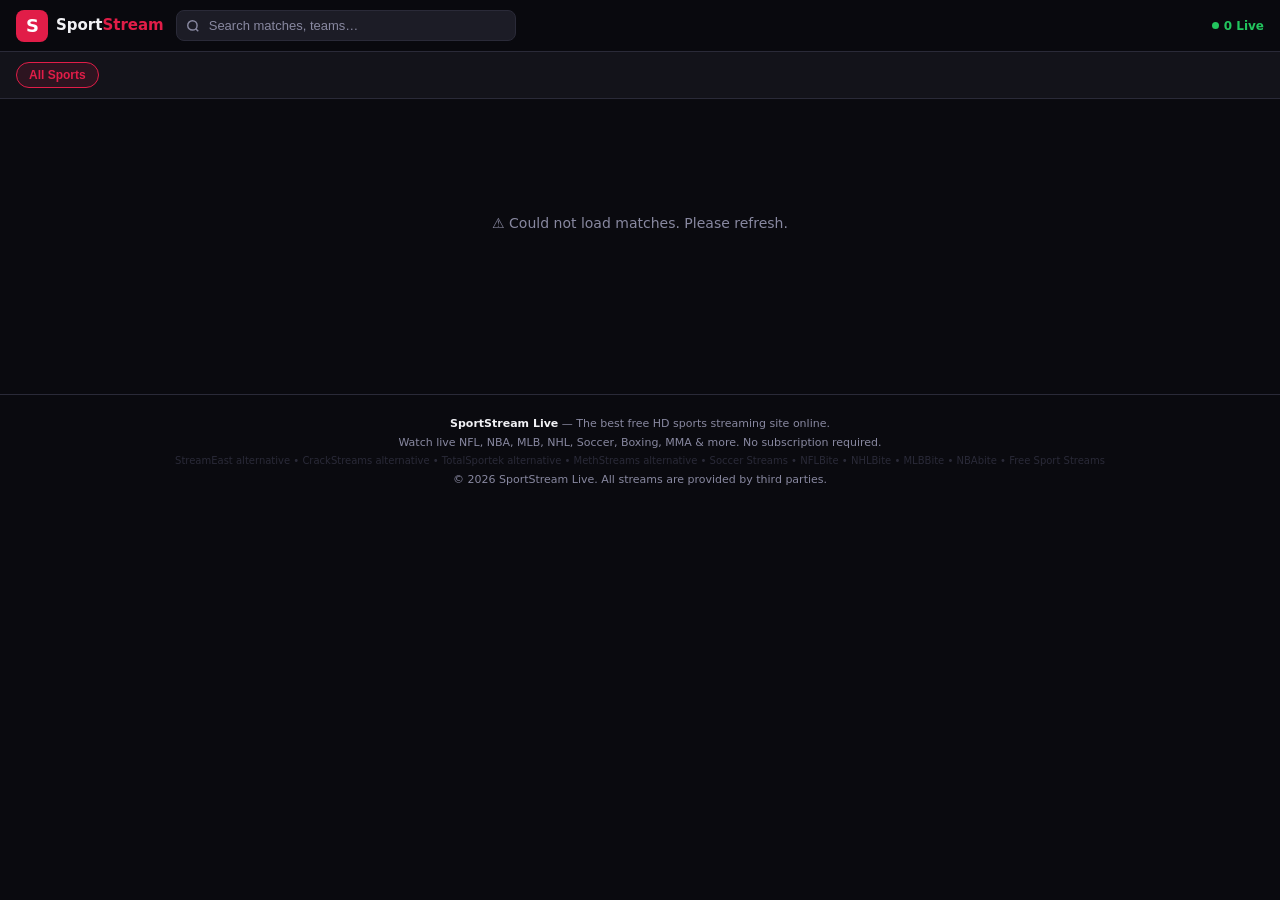
==== commit c0a76369: "fix: re-download with proper UTF-8 encoding, remove ads, domain swap" ====
--- a/index.html
+++ b/index.html
@@ -3,8 +3,8 @@
 <head>
   <meta charset="UTF-8" />
   <meta name="viewport" content="width=device-width, initial-scale=1.0" />
-  <title>SportStream Live ÃƒÂ¢Ã‚â‚¬Ã‚â€œ StreamEast & CrackStreams Alternative | Free Sports Streaming</title>
-  <meta name="description" content="Best StreamEast alternative. Watch free live sports streams like CrackStreams, TotalSportek & MethStreams. NFL, NBA, MLB, NHL, Soccer, Boxing, MMA streams ÃƒÂ¢Ã‚â‚¬Ã‚â€œ no subscription needed." />
+  <title>SportStream Live – StreamEast & CrackStreams Alternative | Free Sports Streaming</title>
+  <meta name="description" content="Best StreamEast alternative. Watch free live sports streams like CrackStreams, TotalSportek & MethStreams. NFL, NBA, MLB, NHL, Soccer, Boxing, MMA streams – no subscription needed." />
   <meta name="keywords" content="streameast, crackstreams, totalsportek, methstreams, soccer streams, nfl bite, nhl bite, mlb bite, nba bite, live sports streaming, free sports streams, streameast alternative, crackstreams live, watch sports online, live football stream, live soccer stream, NFL stream, NBA stream, MLB stream, NHL stream, boxing stream, MMA stream, UFC stream, live match streaming, sports live TV, HD sports stream, sport stream free, watch live games online, sports streaming 2026, streameast.live, nflbite, nhlbite, mlbbite, nbabite, free nfl streams, free nba streams, free soccer streams" />
   <meta name="robots" content="index, follow, max-image-preview:large, max-snippet:-1, max-video-preview:-1" />
   <meta name="author" content="SportStream Live" />
@@ -12,16 +12,16 @@
 
   <!-- Open Graph -->
   <meta property="og:type" content="website" />
-  <meta property="og:title" content="SportStream Live ÃƒÂ¢Ã‚â‚¬Ã‚â€œ StreamEast & CrackStreams Alternative | Free Sports Streaming" />
-  <meta property="og:description" content="Top StreamEast & CrackStreams alternative. Free HD sports streams ÃƒÂ¢Ã‚â‚¬Ã‚â€œ NFL, NBA, MLB, NHL, Soccer, Boxing, MMA. Watch all today's live matches free." />
+  <meta property="og:title" content="SportStream Live – StreamEast & CrackStreams Alternative | Free Sports Streaming" />
+  <meta property="og:description" content="Top StreamEast & CrackStreams alternative. Free HD sports streams – NFL, NBA, MLB, NHL, Soccer, Boxing, MMA. Watch all today's live matches free." />
   <meta property="og:url" content="https://dofunstreams.cfd/" />
   <meta property="og:site_name" content="SportStream Live" />
   <meta property="og:image" content="https://dofunstreams.cfd/og-image.png" />
 
   <!-- Twitter Card -->
   <meta name="twitter:card" content="summary_large_image" />
-  <meta name="twitter:title" content="SportStream Live ÃƒÂ¢Ã‚â‚¬Ã‚â€œ StreamEast & CrackStreams Alternative" />
-  <meta name="twitter:description" content="Best free sports streaming site. StreamEast, CrackStreams, TotalSportek alternative ÃƒÂ¢Ã‚â‚¬Ã‚â€œ Soccer, NFL, NBA, NHL, MLB, Boxing, MMA live streams." />
+  <meta name="twitter:title" content="SportStream Live – StreamEast & CrackStreams Alternative" />
+  <meta name="twitter:description" content="Best free sports streaming site. StreamEast, CrackStreams, TotalSportek alternative – Soccer, NFL, NBA, NHL, MLB, Boxing, MMA live streams." />
 
   <!-- Schema.org structured data -->
   <script type="application/ld+json">
@@ -30,7 +30,7 @@
     "@type": "WebSite",
     "name": "SportStream Live",
     "url": "https://dofunstreams.cfd/",
-    "description": "Best StreamEast and CrackStreams alternative. Free live sports streaming ÃƒÂ¢Ã‚â‚¬Ã‚â€œ Soccer, NFL, NBA, MLB, NHL, Boxing, MMA. Better than TotalSportek, MethStreams, NFLBite, NHLBite, MLBBite.",
+    "description": "Best StreamEast and CrackStreams alternative. Free live sports streaming – Soccer, NFL, NBA, MLB, NHL, Boxing, MMA. Better than TotalSportek, MethStreams, NFLBite, NHLBite, MLBBite.",
     "potentialAction": {
       "@type": "SearchAction",
       "target": "https://dofunstreams.cfd/?q={search_term_string}",
@@ -39,7 +39,7 @@
   }
   </script>
 
-  <!-- Favicons ÃƒÂ¢Ã‚â‚¬Ã‚â€œ SVG "S" letter -->
+  <!-- Favicons – SVG "S" letter -->
   <link rel="icon" type="image/svg+xml" href="data:image/svg+xml,%3Csvg xmlns='http://www.w3.org/2000/svg' viewBox='0 0 32 32'%3E%3Crect width='32' height='32' rx='8' fill='%23e11d48'/%3E%3Ctext x='50%25' y='50%25' dominant-baseline='central' text-anchor='middle' font-family='Arial Black,sans-serif' font-weight='900' font-size='20' fill='white'%3ES%3C/text%3E%3C/svg%3E" />
   <link rel="apple-touch-icon" href="data:image/svg+xml,%3Csvg xmlns='http://www.w3.org/2000/svg' viewBox='0 0 180 180'%3E%3Crect width='180' height='180' rx='40' fill='%23e11d48'/%3E%3Ctext x='50%25' y='50%25' dominant-baseline='central' text-anchor='middle' font-family='Arial Black,sans-serif' font-weight='900' font-size='110' fill='white'%3ES%3C/text%3E%3C/svg%3E" />
   <meta name="theme-color" content="#e11d48" />
@@ -564,7 +564,7 @@
 
     footer strong { color: var(--text); }
 
-    /* ÃƒÂ¢Ã‚â€Ã‚â‚¬ÃƒÂ¢Ã‚â€Ã‚â‚¬ RESPONSIVE ÃƒÂ¢Ã‚â€Ã‚â‚¬ÃƒÂ¢Ã‚â€Ã‚â‚¬ */
+    /* ── RESPONSIVE ── */
 
     /* Hide logo text on very small screens to give search room */
     @media (max-width: 380px) {
@@ -614,7 +614,7 @@
   </a>
   <div class="search-wrap">
     <svg width="14" height="14" viewBox="0 0 24 24" fill="none" stroke="currentColor" stroke-width="2.5"><circle cx="11" cy="11" r="8"/><path d="m21 21-4.35-4.35"/></svg>
-    <input type="search" id="searchInput" placeholder="Search matches, teamsÃƒÂ¢Ã‚â‚¬Ã‚Â¦" autocomplete="off" />
+    <input type="search" id="searchInput" placeholder="Search matches, teams…" autocomplete="off" />
   </div>
   <div class="live-badge-header">
     <div class="pulse"></div>
@@ -631,7 +631,7 @@
 <main id="mainContent">
   <div class="loader" id="loader">
     <div class="spinner"></div>
-    <span>Loading matchesÃƒÂ¢Ã‚â‚¬Ã‚Â¦</span>
+    <span>Loading matches…</span>
   </div>
   <div id="matchesContainer"></div>
 </main>
@@ -640,7 +640,7 @@
 <div id="playerModal" role="dialog" aria-modal="true" aria-label="Watch stream">
   <div class="modal-box">
     <div class="modal-header">
-      <div class="modal-title" id="modalTitle">LoadingÃƒÂ¢Ã‚â‚¬Ã‚Â¦</div>
+      <div class="modal-title" id="modalTitle">Loading…</div>
       <button class="modal-close" id="modalClose" aria-label="Close player">
         <svg width="14" height="14" viewBox="0 0 24 24" fill="none" stroke="currentColor" stroke-width="2.5"><path d="M18 6 6 18M6 6l12 12"/></svg>
       </button>
@@ -653,7 +653,7 @@
 </div>
 
 <footer>
-  <strong>SportStream Live</strong> ÃƒÂ¢Ã‚â‚¬Ã‚â€ The best free HD sports streaming site online.<br>
+  <strong>SportStream Live</strong> — The best free HD sports streaming site online.<br>
   Watch live NFL, NBA, MLB, NHL, Soccer, Boxing, MMA &amp; more. No subscription required.<br>
   <span style="color:var(--border);font-size:10px;">
     StreamEast alternative &bull; CrackStreams alternative &bull; TotalSportek alternative &bull; MethStreams alternative &bull;
@@ -668,14 +668,14 @@
   const API_CATS = 'https://ws.kora-api.space/api/categories';
 
   const LANG_FLAGS = {
-    English: 'ÃƒÂ°Ã‚Å¸Ã‚â€¡Ã‚Â¬ÃƒÂ°Ã‚Å¸Ã‚â€¡Ã‚Â§', Spanish: 'ÃƒÂ°Ã‚Å¸Ã‚â€¡Ã‚ÂªÃƒÂ°Ã‚Å¸Ã‚â€¡Ã‚Â¸', Italian: 'ÃƒÂ°Ã‚Å¸Ã‚â€¡Ã‚Â®ÃƒÂ°Ã‚Å¸Ã‚â€¡Ã‚Â¹', Italien: 'ÃƒÂ°Ã‚Å¸Ã‚â€¡Ã‚Â®ÃƒÂ°Ã‚Å¸Ã‚â€¡Ã‚Â¹',
-    Deutch: 'ÃƒÂ°Ã‚Å¸Ã‚â€¡Ã‚Â©ÃƒÂ°Ã‚Å¸Ã‚â€¡Ã‚Âª', French: 'ÃƒÂ°Ã‚Å¸Ã‚â€¡Ã‚Â«ÃƒÂ°Ã‚Å¸Ã‚â€¡Ã‚Â·', Portuguese: 'ÃƒÂ°Ã‚Å¸Ã‚â€¡Ã‚ÂµÃƒÂ°Ã‚Å¸Ã‚â€¡Ã‚Â¹', Arabic: 'ÃƒÂ°Ã‚Å¸Ã‚â€¡Ã‚Â¸ÃƒÂ°Ã‚Å¸Ã‚â€¡Ã‚Â¦',
+    English: '🇬🇧', Spanish: '🇪🇸', Italian: '🇮🇹', Italien: '🇮🇹',
+    Deutch: '🇩🇪', French: '🇫🇷', Portuguese: '🇵🇹', Arabic: '🇸🇦',
   };
 
   const SPORT_EMOJIS = {
-    Soccer: 'ÃƒÂ¢Ã‚Å¡Ã‚Â½', Football: 'ÃƒÂ°Ã‚Å¸Ã‚ÂÃ‚Ë†', Basketball: 'ÃƒÂ°Ã‚Å¸Ã‚ÂÃ‚â‚¬', Baseball: 'ÃƒÂ¢Ã‚Å¡Ã‚Â¾',
-    Hockey: 'ÃƒÂ°Ã‚Å¸Ã‚ÂÃ‚â€™', Boxing: 'ÃƒÂ°Ã‚Å¸Ã‚Â¥Ã‚Å ', mma: 'ÃƒÂ°Ã‚Å¸Ã‚Â¥Ã‚â€¹', wrestling: 'ÃƒÂ°Ã‚Å¸Ã‚Â¤Ã‚Â¼', racing: 'ÃƒÂ°Ã‚Å¸Ã‚ÂÃ‚Å½ÃƒÂ¯Ã‚Â¸Ã‚Â',
-    wwe: 'ÃƒÂ°Ã‚Å¸Ã‚Â¤Ã‚Â¼', football: 'ÃƒÂ°Ã‚Å¸Ã‚ÂÃ‚Ë†', basketball: 'ÃƒÂ°Ã‚Å¸Ã‚ÂÃ‚â‚¬',
+    Soccer: '⚽', Football: '🏈', Basketball: '🏀', Baseball: '⚾',
+    Hockey: '🏒', Boxing: '🥊', mma: '🥋', wrestling: '🤼', racing: '🏎️',
+    wwe: '🤼', football: '🏈', basketball: '🏀',
   };
 
   let allMatches = [];
@@ -718,7 +718,7 @@
       const live = allMatches.filter(m => m.is_live).length;
       document.getElementById('liveCount').textContent = live + ' Live';
     } catch (e) {
-      document.getElementById('loader').innerHTML = '<div class="empty-msg">ÃƒÂ¢Ã‚Å¡Ã‚Â ÃƒÂ¯Ã‚Â¸Ã‚Â Could not load matches. Please refresh.</div>';
+      document.getElementById('loader').innerHTML = '<div class="empty-msg">⚠️ Could not load matches. Please refresh.</div>';
     }
   }
 
@@ -823,7 +823,7 @@
     let html = '';
     for (const [name, group] of Object.entries(groups)) {
       const liveInGroup = group.items.filter(x => x.is_live).length;
-      const emoji = SPORT_EMOJIS[group.cat?.sport_code] || 'ÃƒÂ°Ã‚Å¸Ã‚ÂÃ‚â€ ';
+      const emoji = SPORT_EMOJIS[group.cat?.sport_code] || '🏆';
       html += `<div class="section-title">${emoji} ${name} <span class="count">${group.items.length}</span>${liveInGroup ? `<span class="badge-live">${liveInGroup} live</span>` : ''}</div>`;
       html += '<div class="matches-grid">';
       group.items.forEach(m => {
@@ -857,7 +857,7 @@
     const streamCount = m.streams?.length || 0;
 
     const streamsHtml = (m.streams || []).map((s, i) => {
-      const flag = LANG_FLAGS[s.lang] || 'ÃƒÂ°Ã‚Å¸Ã‚Å’Ã‚Â';
+      const flag = LANG_FLAGS[s.lang] || '🌐';
       return `<a href="https://strm01.app/watch.html?id=${m.id}&s=${i}" class="stream-link" title="Watch ${m.name} live stream in ${s.lang}" onclick="event.stopPropagation()">
         <svg width="10" height="10" viewBox="0 0 24 24" fill="currentColor"><path d="M8 5v14l11-7z"/></svg>
         <span class="lang-flag">${flag}</span> ${s.lang || 'Stream ' + (i + 1)}
@@ -879,7 +879,7 @@
             ${t2 ? `<span class="team-name">${t2}</span>` : ''}
           </div>
           <div class="match-meta">
-            ${m.is_live ? `<span class="badge-live">Live</span>` : `<span class="match-time">ÃƒÂ¢Ã‚ÂÃ‚Â° ${time}</span>`}
+            ${m.is_live ? `<span class="badge-live">Live</span>` : `<span class="match-time">⏰ ${time}</span>`}
             <span class="cat-label">${m.category?.name || ''}</span>
           </div>
         </div>
@@ -909,7 +909,7 @@
     if (!streams.length) return;
 
     streams.forEach((s, i) => {
-      const flag = LANG_FLAGS[s.lang] || 'ÃƒÂ°Ã‚Å¸Ã‚Å’Ã‚Â';
+      const flag = LANG_FLAGS[s.lang] || '🌐';
       const btn = document.createElement('button');
       btn.className = 'modal-stream-btn' + (i === 0 ? ' active' : '');
       btn.textContent = `${flag} ${s.lang || 'Stream ' + (i + 1)}`;
